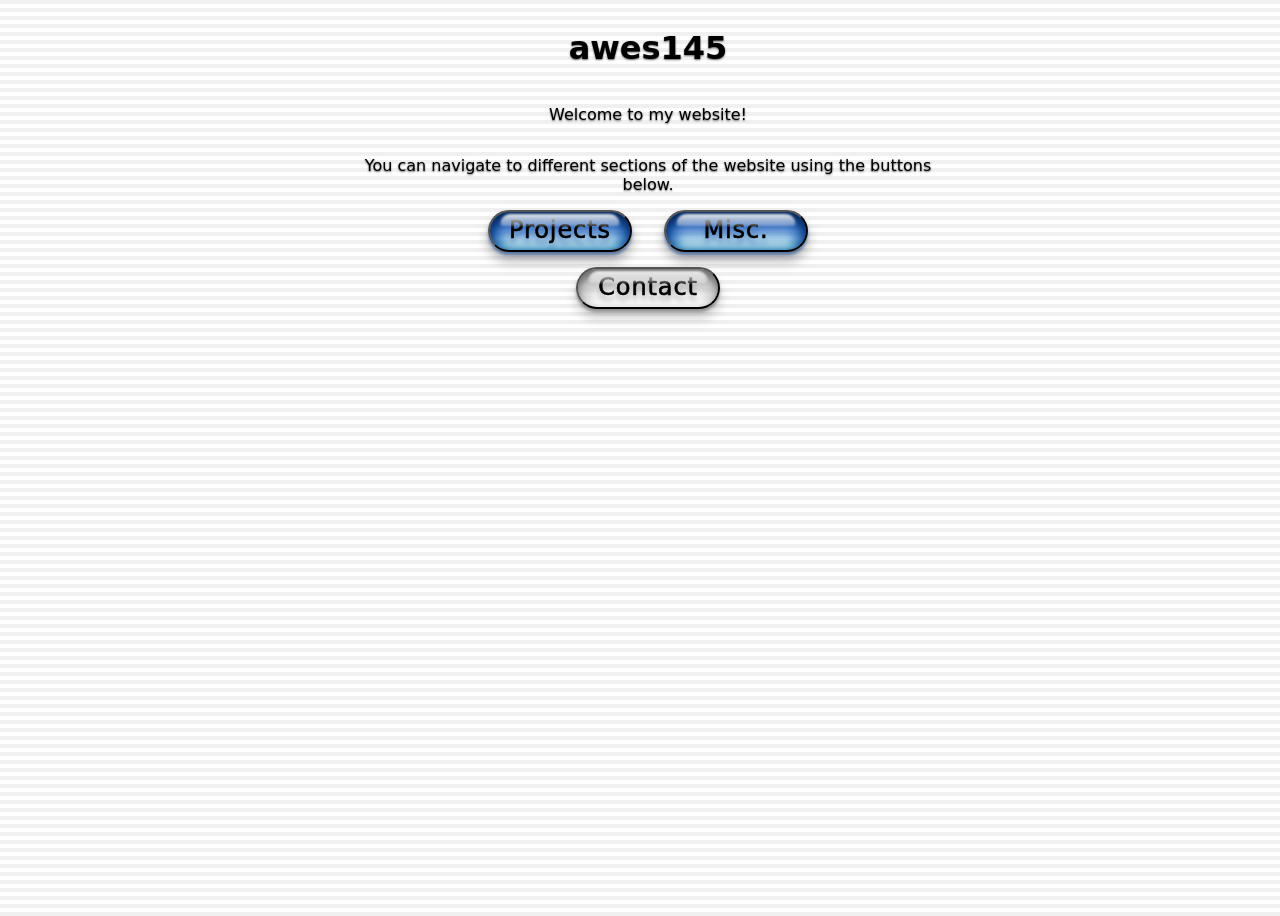
==== index.html @ 1f78648e "big website redesign" ====
<html>
    <link rel="stylesheet" href="styles.css">
    <title>awes145</title>
    <h1>awes145</h1>
    <p>Welcome to my website!</p>
    <p>You can navigate to different sections of the website using the buttons below.</p>
    <div class="button-row">
        <a href="/projects">
            <button class="primary"><span>Projects</span></button>
        </a>
        <a href="/stuff">
            <button class="primary"><span>Misc.</span></button>
        </a>
    </div>
    <a href="/contact">
        <button class="secondary"><span>Contact</span></button>
    </a>
</html>
---- styles.css ----
body {
  background: repeating-linear-gradient(#F0F0F0, #F0F0F0 4px, #FFFFFF 4px, #FFFFFF 8px);
  height: 100vh;
  width: 100vw;
  font-family: "Lucida Grande", "myriad-pro", system-ui;
  text-shadow: 0px 1px 2px rgba(0, 0, 0, 0.6);
  display: grid;
  place-content: start center;
  text-align: center;
  column-gap: 2rem;
}

button {
  font-size: 1.5rem;
  font-family: "Lucida Grande", "myriad-pro", system-ui;
  height: 1.75em;
  width: 6em;
  min-width: 6em;
  margin-bottom: 15px;
  border-radius: 125px;
  position: relative;
  overflow: hidden;
  cursor: pointer;
  outline: none;
}

button.primary {
  background: linear-gradient(rgba(0, 65, 184, 0.625), rgba(45, 115, 199, 0.625), rgba(33, 160, 196, 0.625));
  box-shadow: 0 0.375em 0.5em rgba(0, 0, 0, 0.3), 0 0.125em 0.125em rgba(0, 78, 187, 0.5), inset 0 0.25em 0.5em rgba(0, 17, 49, 0.8), inset 0 0.375em 0.5em 0.25em rgba(0, 78, 187, 0.75);
}

button.primary:focus,
button.primary:active {
  box-shadow: 0 0.375em 0.5em rgba(0, 0, 0, 0.3), 0 0.125em 0.125em rgba(0, 78, 187, 0.5), inset 0 0.25em 0.5em rgba(0, 17, 49, 0.8), inset 0 0.375em 0.5em 0.25em rgba(0, 78, 187, 0.75), 0 0 0.5em rgba(52, 106, 227, 0.5);
}

button.secondary {
  background: linear-gradient(rgba(160, 160, 160, 0.625), rgba(255, 255, 255, 0.625));
  box-shadow: 0 0.375em 0.5em rgba(0, 0, 0, 0.2), 0 0.125em 0.125em rgba(0, 0, 0, 0.3), inset 0 0.25em 0.25em rgba(0, 0, 0, 0.4), inset 0 0.375em 0.5em 0.25em #BBBBBB;
}

button.secondary:focus,
button.secondary:active {
  box-shadow: 0 0.375em 0.5em rgba(0, 0, 0, 0.3), 0 0.125em 0.125em rgba(0, 78, 187, 0.5), inset 0 0.25em 0.5em rgba(0, 17, 49, 0.8), inset 0 0.375em 0.5em 0.25em rgba(0, 78, 187, 0.75), 0 0 0.5em rgba(52, 106, 227, 0.5);
}

button:before {
  content: "";
  position: absolute;
  left: 50%;
  transform: translateX(-50%);
  height: 33%;
  background: linear-gradient(rgba(255, 255, 255, 0.9), rgba(255, 255, 255, 0.3));
  width: calc(100% - 0.875em);
  border-radius: 2em 2em 0.5em 0.5em;
  top: 5%;
  filter: blur(1px);
  z-index: 2;
}

button:after {
  content: "";
  position: absolute;
  left: 50%;
  transform: translateX(-50%);
  height: 33%;
  background: linear-gradient(rgba(255, 255, 255, 0.2), rgba(255, 255, 255, 0.5));
  width: calc(100% - 1.25em);
  border-radius: 0.75em;
  bottom: 10%;
  filter: blur(3px);
}

button span {
  position: relative;
  top: -1px;
  z-index: 1;
  letter-spacing: 0.0375em;
  -webkit-text-stroke-width: 0.025em;
  -webkit-text-stroke-color: #000000;
}

button.primary span {
  text-shadow: 0 0.25em 0.2em rgba(30, 77, 161, 0.5);
}

button.secondary span {
  text-shadow: 0 0.25em 0.2em rgba(0, 0, 0, 0.25);
}

.center-image {
  display: block;
  margin-left: auto;
  margin-right: auto;
  margin-top: 15px;
  max-width: 100%;
  height: auto;
}

.button-row {
  display: flex;
  justify-content: center;
  gap: 2rem;
}

a:has(> button) {
  justify-self: center;
  align-self: start;
  margin-bottom: 15px;
  text-decoration: none;
}

a > button {
  display: block;
  margin-bottom: 0;
}

p {
  max-width: 600px;
  word-wrap: break-word;
}
/* credits to Andrew Millen on codepen */
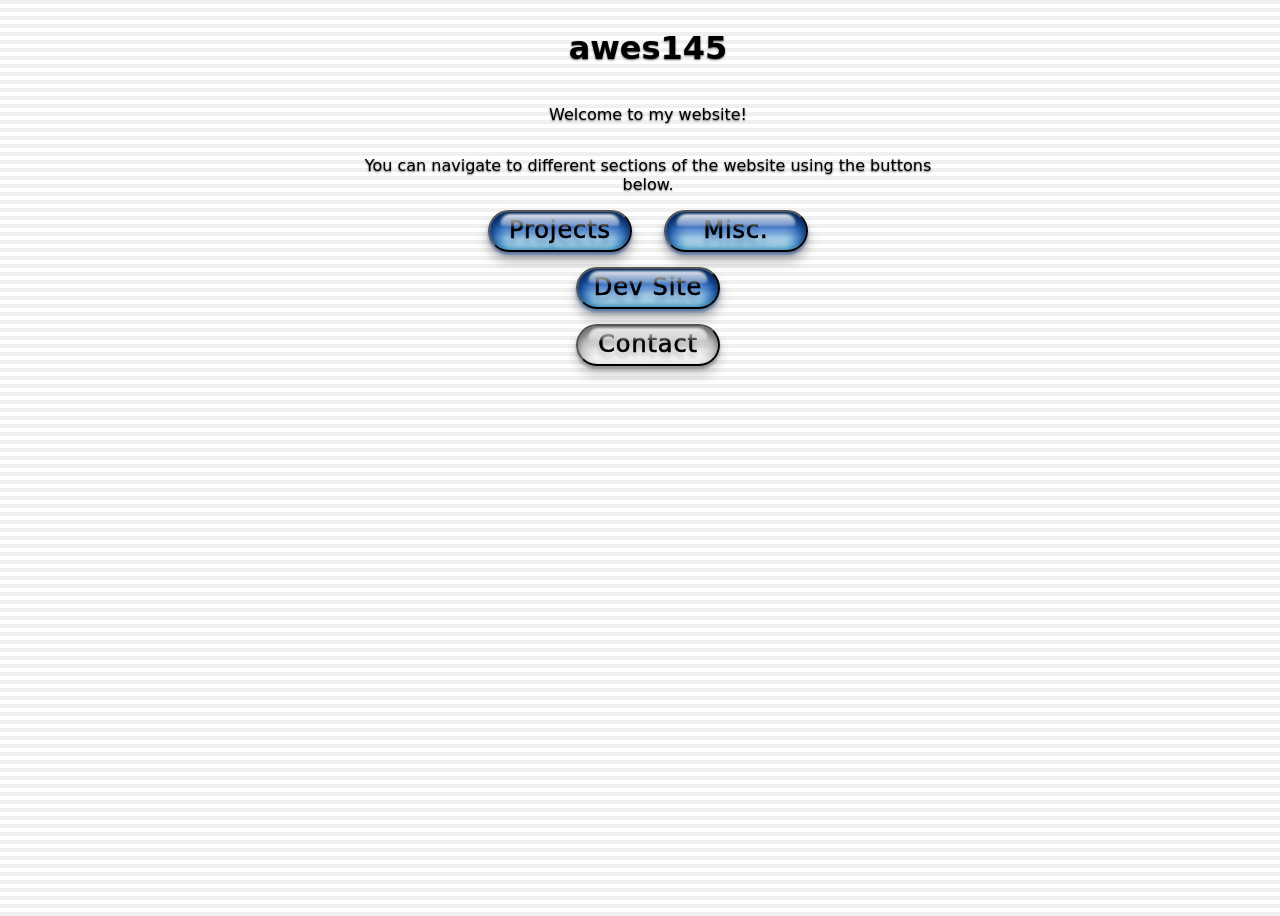
==== commit fd6d008c: "okie dokie" ====
--- a/index.html
+++ b/index.html
@@ -12,6 +12,9 @@
             <button class="primary"><span>Misc.</span></button>
         </a>
     </div>
+    <a href="https://awes145.dev">
+        <button class="primary"><span>Dev Site</span></button>
+    </a>
     <a href="/contact">
         <button class="secondary"><span>Contact</span></button>
     </a>
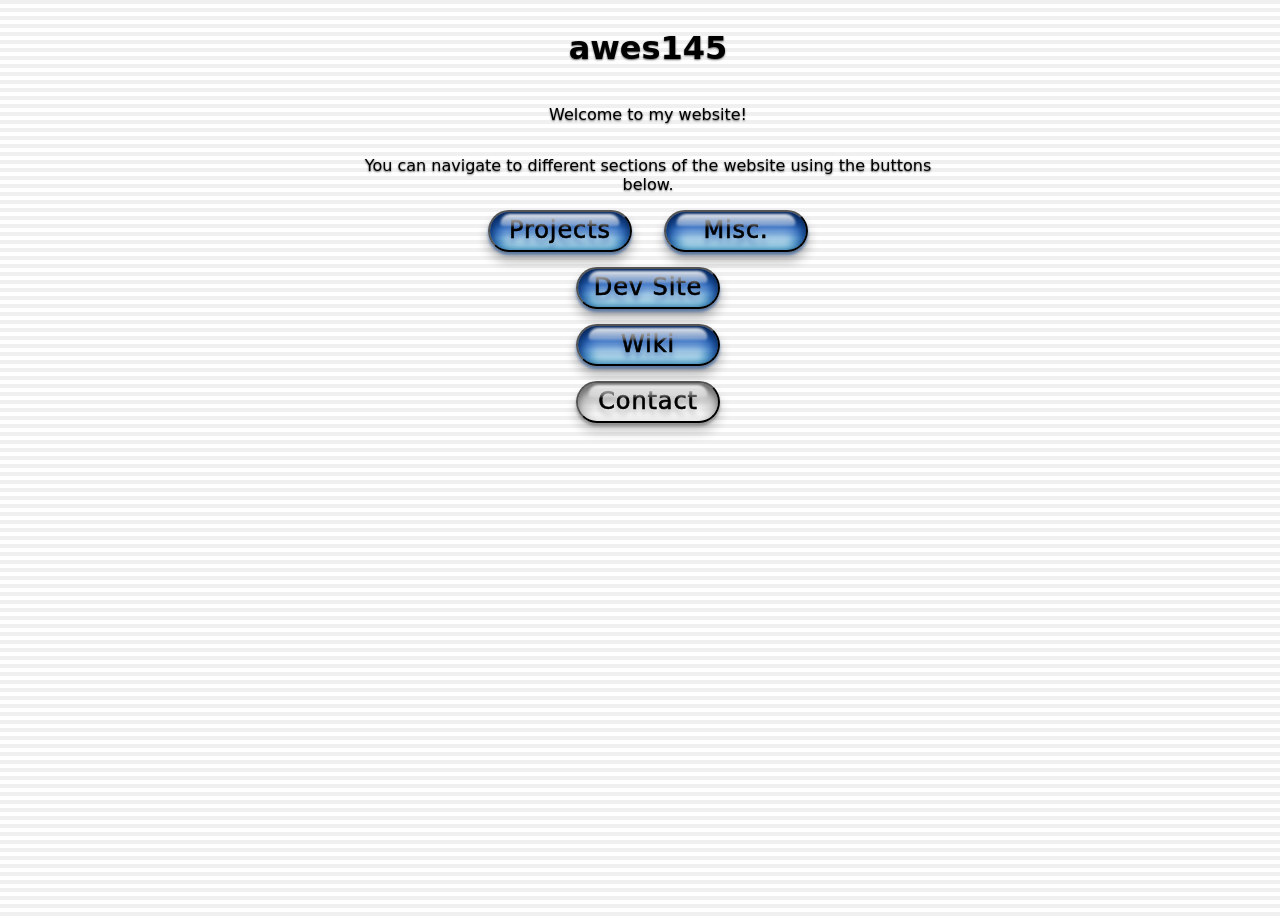
==== commit 40f3685c: "ojk" ====
--- a/index.html
+++ b/index.html
@@ -15,6 +15,9 @@
     <a href="https://awes145.dev">
         <button class="primary"><span>Dev Site</span></button>
     </a>
+    <a href="https://awes145.dev/wiki">
+        <button class="primary"><span>Wiki</span></button>
+    </a>
     <a href="/contact">
         <button class="secondary"><span>Contact</span></button>
     </a>
